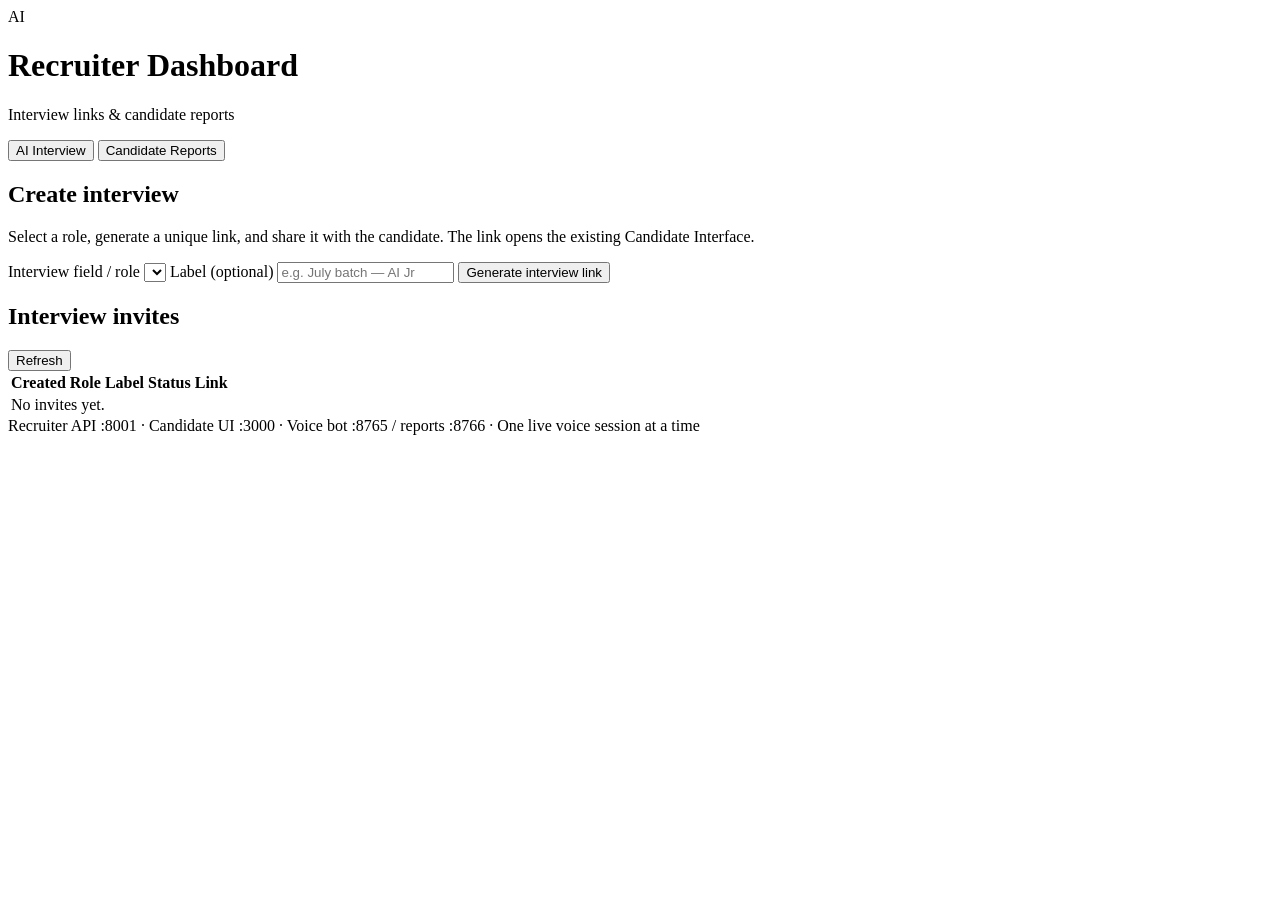
==== recruiter_dashboard/static/index.html @ cee63335 "Add Recruiter Dashboard with invite links and polished report actions. Separate: 8001 module for cre" ====
<!DOCTYPE html>
<html lang="en">
<head>
  <meta charset="UTF-8" />
  <meta name="viewport" content="width=device-width, initial-scale=1" />
  <title>Recruiter Dashboard — AI Interviewer</title>
  <link rel="stylesheet" href="/static/css/main.css" />
</head>
<body>
  <div class="shell">
    <header class="topbar">
      <div class="brand">
        <span class="brand-mark">AI</span>
        <div>
          <h1>Recruiter Dashboard</h1>
          <p class="subtitle">Interview links &amp; candidate reports</p>
        </div>
      </div>
      <nav class="tabs" role="tablist">
        <button type="button" class="tab is-active" data-view="interviews" role="tab">AI Interview</button>
        <button type="button" class="tab" data-view="reports" role="tab">Candidate Reports</button>
      </nav>
    </header>

    <main>
      <section id="view-interviews" class="view is-active" aria-label="AI Interview">
        <div class="panel">
          <h2>Create interview</h2>
          <p class="hint">Select a role, generate a unique link, and share it with the candidate. The link opens the existing Candidate Interface.</p>
          <form id="create-form" class="form-grid">
            <label>
              Interview field / role
              <select id="target-role" name="target_role" required></select>
            </label>
            <label>
              Label <span class="optional">(optional)</span>
              <input id="invite-label" name="label" type="text" placeholder="e.g. July batch — AI Jr" maxlength="120" />
            </label>
            <button type="submit" class="btn primary" id="btn-create">Generate interview link</button>
          </form>
          <div id="create-result" class="create-result" hidden>
            <p class="success-line">Link ready — copy and share with the candidate.</p>
            <div class="link-row">
              <input id="candidate-url" type="text" readonly />
              <button type="button" class="btn" id="btn-copy">Copy link</button>
            </div>
            <p id="copy-feedback" class="copy-feedback" hidden></p>
          </div>
        </div>

        <div class="panel">
          <div class="panel-head">
            <h2>Interview invites</h2>
            <button type="button" class="btn ghost" id="btn-refresh-invites">Refresh</button>
          </div>
          <div class="table-wrap">
            <table>
              <thead>
                <tr>
                  <th>Created</th>
                  <th>Role</th>
                  <th>Label</th>
                  <th>Status</th>
                  <th>Link</th>
                </tr>
              </thead>
              <tbody id="invites-body">
                <tr><td colspan="5" class="empty">No invites yet.</td></tr>
              </tbody>
            </table>
          </div>
        </div>
      </section>

      <section id="view-reports" class="view" aria-label="Candidate Reports" hidden>
        <div class="panel">
          <div class="panel-head">
            <h2>Latest interview reports</h2>
            <button type="button" class="btn ghost" id="btn-refresh-reports">Refresh</button>
          </div>
          <p class="hint">Reads Report v2 JSON already written by the voice interview engine. <strong>View</strong> opens a quick summary; <strong>Full Report</strong> opens the HTML assessment in a new tab; <strong>Download</strong> saves that HTML locally.</p>
          <div class="table-wrap">
            <table class="reports-table">
              <thead>
                <tr>
                  <th>Date</th>
                  <th>Candidate</th>
                  <th>Role</th>
                  <th>Type</th>
                  <th>Hire signal</th>
                  <th>Score</th>
                  <th class="col-actions">Actions</th>
                </tr>
              </thead>
              <tbody id="reports-body">
                <tr><td colspan="7" class="empty">No reports found.</td></tr>
              </tbody>
            </table>
          </div>
        </div>
      </section>
    </main>

    <footer class="footer">
      <span>Recruiter API :8001</span>
      <span class="sep">·</span>
      <span>Candidate UI :3000</span>
      <span class="sep">·</span>
      <span>Voice bot :8765 / reports :8766</span>
      <span class="sep">·</span>
      <span>One live voice session at a time</span>
    </footer>
  </div>

  <!-- Report summary modal (outside shell so backdrop covers full viewport) -->
  <div id="report-modal" class="modal" hidden aria-hidden="true">
    <div class="modal-backdrop" data-modal-close></div>
    <div
      class="modal-dialog"
      role="dialog"
      aria-modal="true"
      aria-labelledby="detail-title"
    >
      <header class="modal-header">
        <h2 id="detail-title">Report summary</h2>
        <button type="button" class="btn ghost modal-close" id="btn-close-detail" aria-label="Close">Close</button>
      </header>
      <div id="detail-body" class="modal-body detail-body"></div>
      <footer id="detail-footer" class="modal-footer" hidden></footer>
    </div>
  </div>

  <script type="module" src="/static/js/app.js"></script>
</body>
</html>
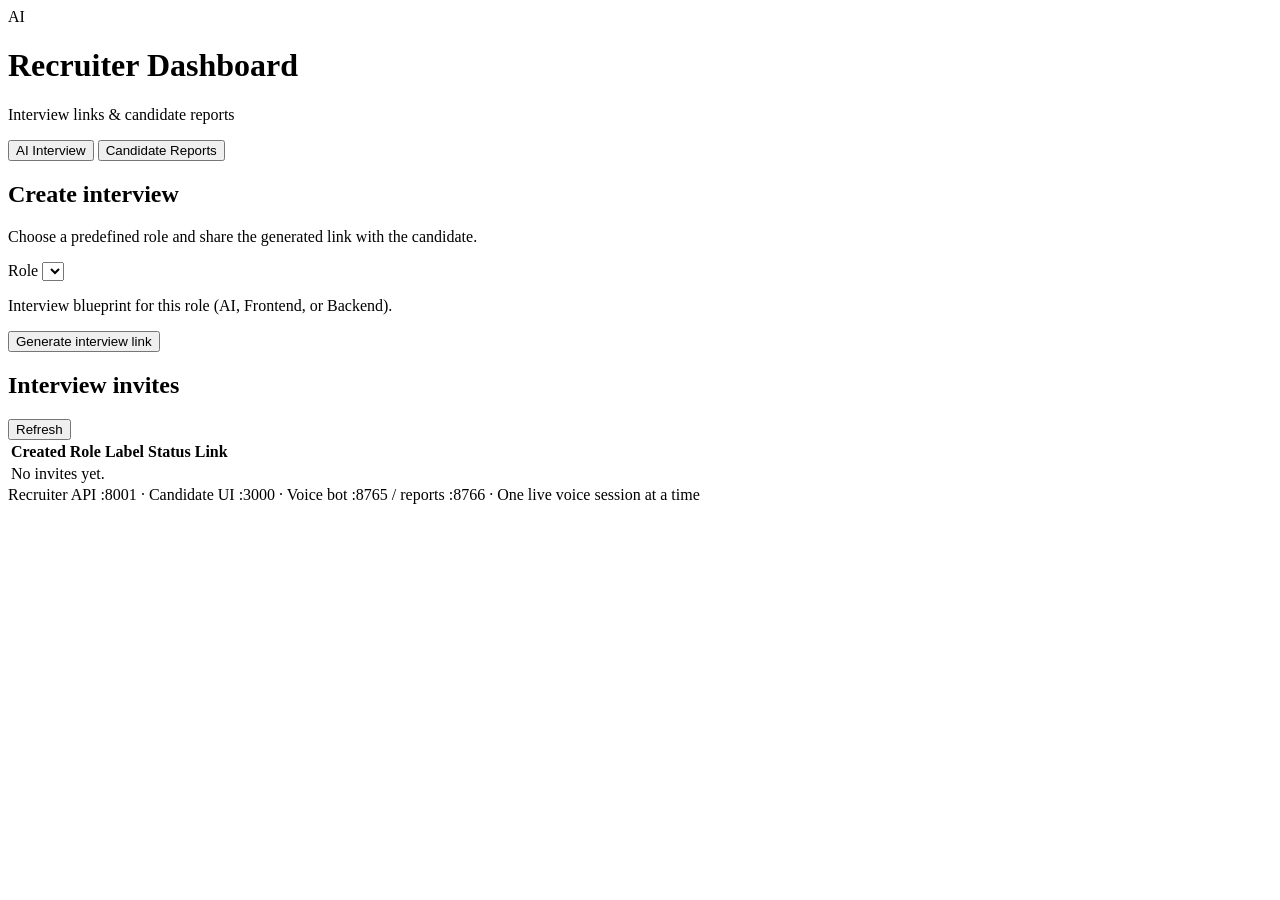
==== commit 9fb5173d: "Add multi-role templates and stabilize demo interview/report pipeline. Ship AI/Frontend/Backend role" ====
--- a/recruiter_dashboard/static/index.html
+++ b/recruiter_dashboard/static/index.html
@@ -24,20 +24,22 @@
 
     <main>
       <section id="view-interviews" class="view is-active" aria-label="AI Interview">
-        <div class="panel">
+        <div class="panel create-panel">
           <h2>Create interview</h2>
-          <p class="hint">Select a role, generate a unique link, and share it with the candidate. The link opens the existing Candidate Interface.</p>
-          <form id="create-form" class="form-grid">
-            <label>
-              Interview field / role
+          <p class="hint">Choose a predefined role and share the generated link with the candidate.</p>
+
+          <form id="create-form" class="create-form">
+            <div class="form-section">
+              <label class="field-label" for="target-role">Role</label>
               <select id="target-role" name="target_role" required></select>
-            </label>
-            <label>
-              Label <span class="optional">(optional)</span>
-              <input id="invite-label" name="label" type="text" placeholder="e.g. July batch — AI Jr" maxlength="120" />
-            </label>
-            <button type="submit" class="btn primary" id="btn-create">Generate interview link</button>
+              <p class="field-help" id="role-help">Interview blueprint for this role (AI, Frontend, or Backend).</p>
+            </div>
+
+            
+
+            <button type="submit" class="btn primary btn-create" id="btn-create">Generate interview link</button>
           </form>
+
           <div id="create-result" class="create-result" hidden>
             <p class="success-line">Link ready — copy and share with the candidate.</p>
             <div class="link-row">
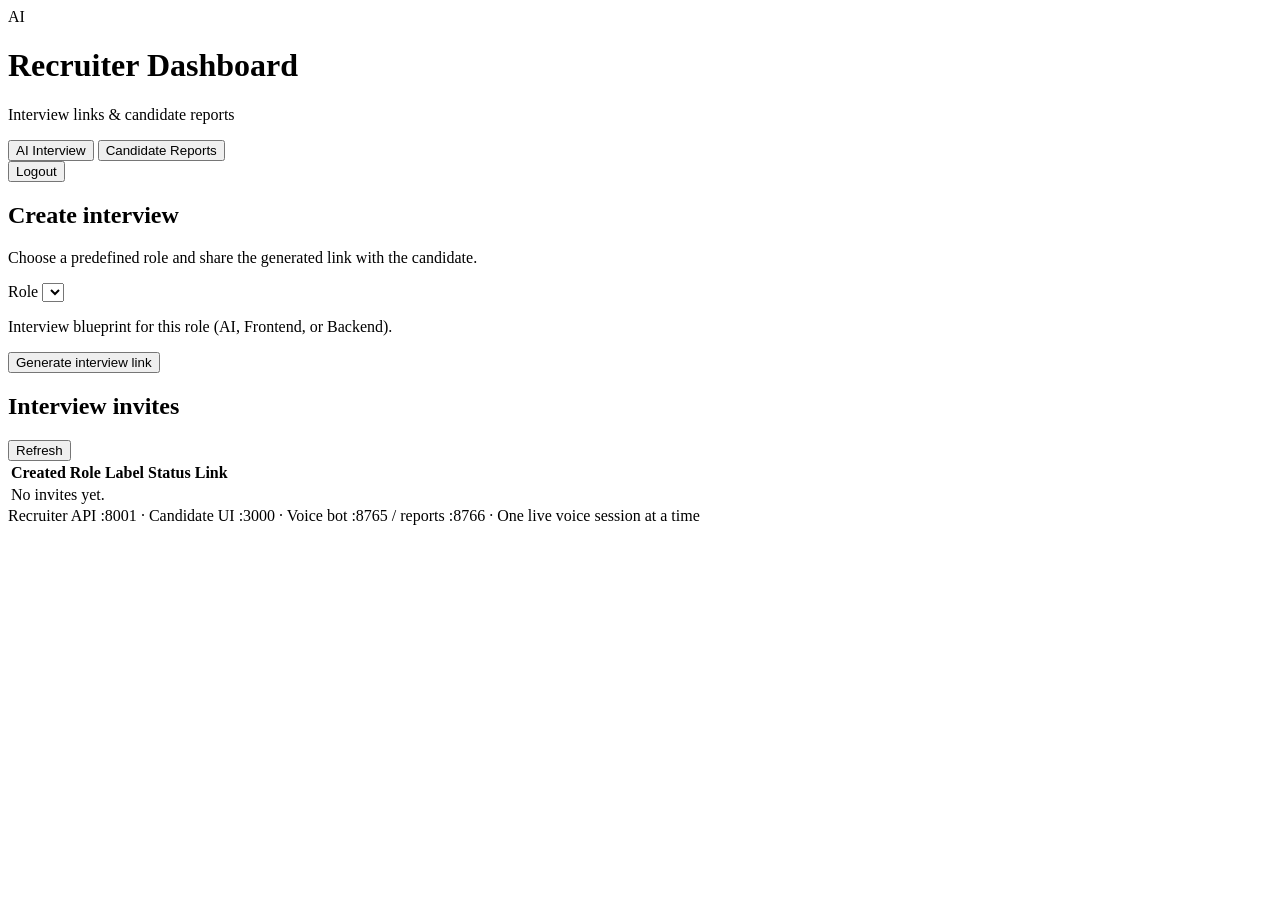
==== commit ac88a3d0: "Add thin env-based recruiter login for the dashboard. Gate create/list invites and reports behind a " ====
--- a/recruiter_dashboard/static/index.html
+++ b/recruiter_dashboard/static/index.html
@@ -20,6 +20,10 @@
         <button type="button" class="tab is-active" data-view="interviews" role="tab">AI Interview</button>
         <button type="button" class="tab" data-view="reports" role="tab">Candidate Reports</button>
       </nav>
+      <div class="topbar-user">
+        <span id="recruiter-user" class="user-label"></span>
+        <button type="button" class="btn ghost" id="btn-logout">Logout</button>
+      </div>
     </header>
 
     <main>
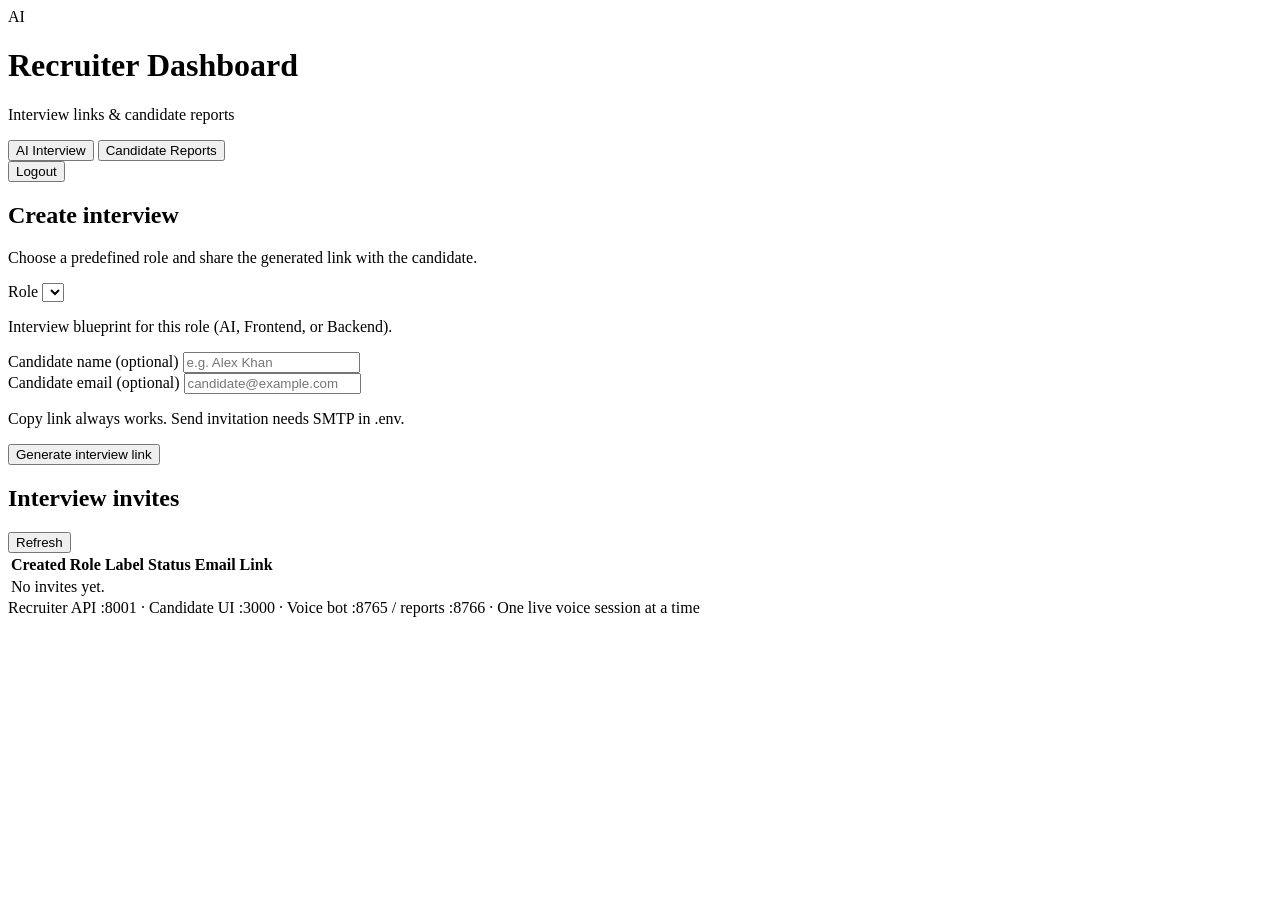
==== commit 896b8e16: "Add optional SMTP invitation email beside copy-link invites. Recruiters can still always copy the in" ====
--- a/recruiter_dashboard/static/index.html
+++ b/recruiter_dashboard/static/index.html
@@ -39,7 +39,16 @@
               <p class="field-help" id="role-help">Interview blueprint for this role (AI, Frontend, or Backend).</p>
             </div>
 
-            
+            <div class="form-section">
+              <label class="field-label" for="candidate-name">Candidate name <span class="optional">(optional)</span></label>
+              <input id="candidate-name" name="candidate_name" type="text" maxlength="120" placeholder="e.g. Alex Khan" />
+            </div>
+
+            <div class="form-section">
+              <label class="field-label" for="candidate-email">Candidate email <span class="optional">(optional)</span></label>
+              <input id="candidate-email" name="candidate_email" type="email" maxlength="200" placeholder="candidate@example.com" />
+              <p class="field-help" id="email-smtp-hint">Copy link always works. Send invitation needs SMTP in .env.</p>
+            </div>
 
             <button type="submit" class="btn primary btn-create" id="btn-create">Generate interview link</button>
           </form>
@@ -50,7 +59,12 @@
               <input id="candidate-url" type="text" readonly />
               <button type="button" class="btn" id="btn-copy">Copy link</button>
             </div>
+            <div class="send-row" id="send-row">
+              <button type="button" class="btn primary" id="btn-send-invite" disabled>Send invitation</button>
+              <span id="send-hint" class="field-help"></span>
+            </div>
             <p id="copy-feedback" class="copy-feedback" hidden></p>
+            <p id="send-feedback" class="copy-feedback" hidden></p>
           </div>
         </div>
 
@@ -67,11 +81,12 @@
                   <th>Role</th>
                   <th>Label</th>
                   <th>Status</th>
+                  <th>Email</th>
                   <th>Link</th>
                 </tr>
               </thead>
               <tbody id="invites-body">
-                <tr><td colspan="5" class="empty">No invites yet.</td></tr>
+                <tr><td colspan="6" class="empty">No invites yet.</td></tr>
               </tbody>
             </table>
           </div>
